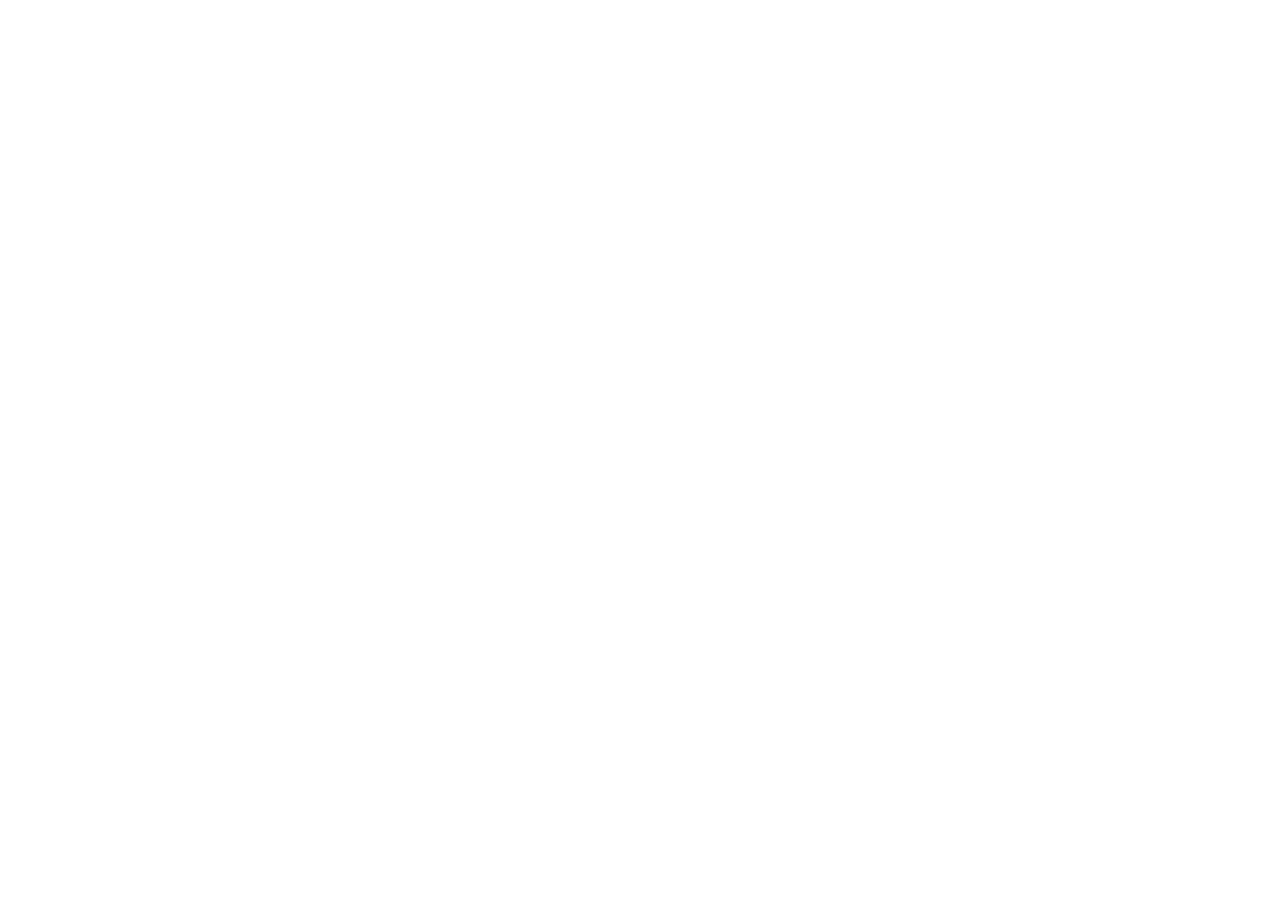
==== projects/01 - basics-variable-data-types-functions/calculator-app/index.html @ 008d30d9 "Added projects first projects subfolders" ====
<!DOCTYPE html>
<html lang="en">
<head>
    <meta charset="UTF-8">
    <meta name="viewport" content="width=device-width, initial-scale=1.0">
    <title>Document</title>
</head>
<body>
    
</body>
</html>
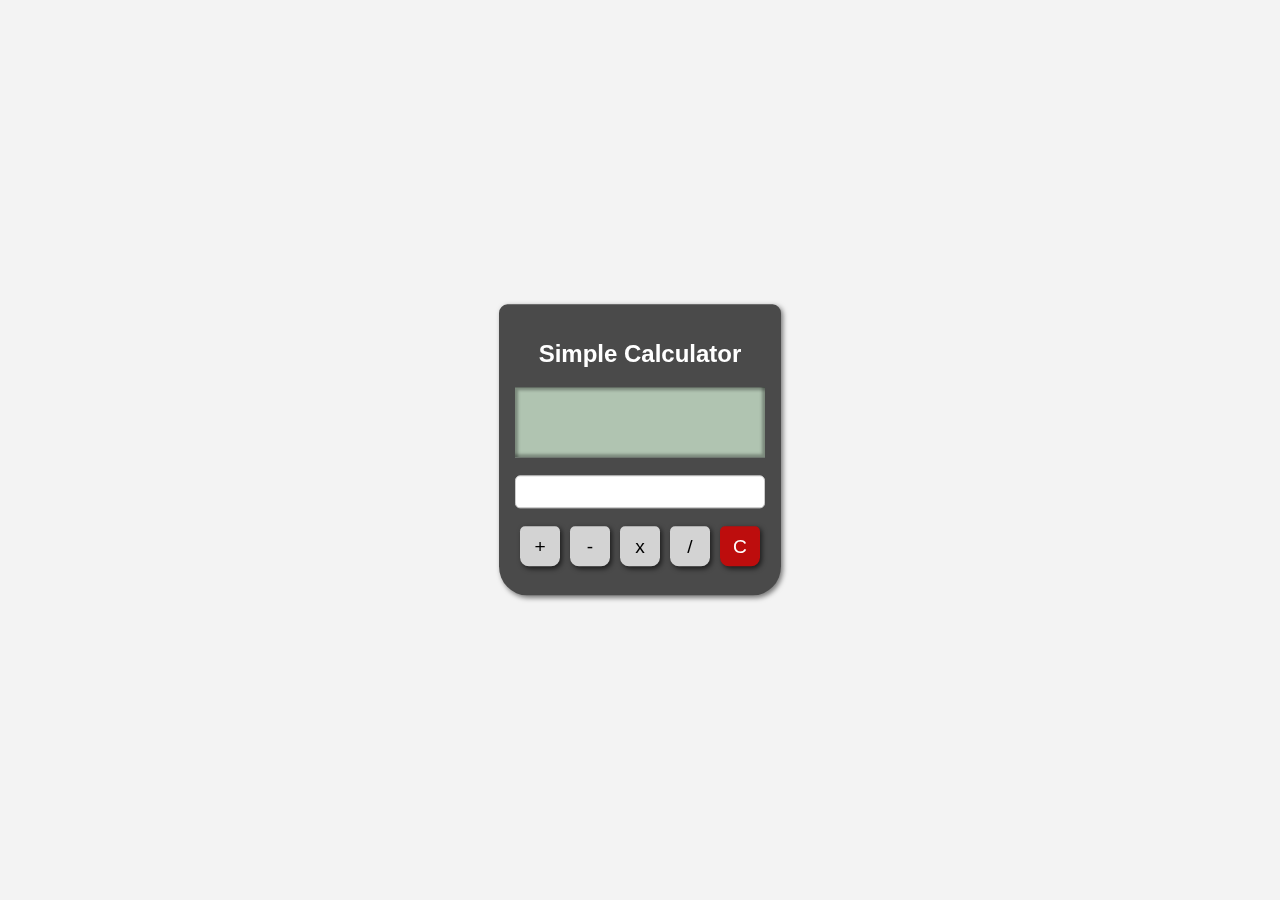
==== commit 74bd9d95: "Finished calculator app" ====
--- a/projects/01 - basics-variable-data-types-functions/calculator-app/index.html
+++ b/projects/01 - basics-variable-data-types-functions/calculator-app/index.html
@@ -3,9 +3,26 @@
 <head>
     <meta charset="UTF-8">
     <meta name="viewport" content="width=device-width, initial-scale=1.0">
-    <title>Document</title>
+    <title>Calculator App - Vanilla Javascript</title>
+    <link rel="stylesheet" href="./assets/styles/style.css">
+    <script src="./assets/scripts/vendor.js" defer></script>
+    <script src="./assets/scripts/app.js" defer></script>
 </head>
 <body>
-    
+    <div class="calculator">
+        <h2 class="calculator-title">Simple Calculator</h2>
+        <div class="calculator-screen">
+            <span class="calculator-screen__calculation"></span>
+            <span class="calculator-screen__result"></span>
+        </div>
+        <input type="number" id="calc-input">
+        <div class="calculator-buttons">
+            <button id="add-btn">+</button>
+            <button id="subtract-btn">-</button>
+            <button id="multiply-btn">x</button>
+            <button id="divide-btn">/</button>
+            <button id="clear-btn">C</button>
+        </div>
+    </div>
 </body>
 </html>--- a/projects/01 - basics-variable-data-types-functions/calculator-app/assets/styles/style.css
+++ b/projects/01 - basics-variable-data-types-functions/calculator-app/assets/styles/style.css
@@ -0,0 +1,120 @@
+*,
+*::before,
+*::after {
+    box-sizing: border-box;
+}
+
+html,
+body {
+    padding: 0;
+    margin: 0;
+    height: 100%;
+    width: 100%;
+}
+
+body {
+    font-family: Helvetica, Arial, sans-serif;
+    background: #f3f3f3;
+}
+
+.calculator {
+    min-width: 16rem;
+    position: fixed;
+    top: 50%;
+    left: 50%;
+    transform: translate(-50%, -50%);
+    padding: 1rem;
+    background: #4a4a4a;
+    box-shadow: 2px 2px 5px rgba(0, 0, 0, 0.5);
+    border-top-left-radius: 3%;
+    border-top-right-radius: 3%;
+    border-bottom-left-radius: 10%;
+    border-bottom-right-radius: 10%;
+}
+
+.calculator-title {
+    color: #fff;
+    text-align: center;
+    margin-bottom: 0.5rem;
+    font-family: 'Segoe UI', Tahoma, Geneva, Verdana, sans-serif;
+}
+
+#calc-input {
+    width: 100%;
+    padding: 8px;
+    margin: 5px 0;
+    border: 1px solid #ccc;
+    border-radius: 5px;
+    box-sizing: border-box;
+}
+
+#calc-input:hover,
+#calc-input:focus {
+    background: #f0f0f0;
+    outline: none;
+}
+
+.calculator-buttons {
+    margin: 0.5rem 0;
+    display: flex;
+    justify-content: space-evenly;
+    align-items: center;
+}
+
+.calculator-buttons button {
+    width: 2.5rem;
+    height: 2.5rem;
+    margin: 0.3125rem;
+    background-color: #d3d3d3;
+    border: none;
+    border-top-left-radius: 5px;
+    border-top-right-radius: 5px;
+    border-bottom-left-radius: 9px;
+    border-bottom-right-radius: 9px;
+    text-align: center;
+    line-height: 2.5rem;
+    font-size: 1.2rem;
+    cursor: pointer;
+    box-shadow: 2px 2px 5px rgba(0, 0, 0, 0.6);
+}
+
+.calculator-buttons button:hover,
+.calculator-buttons button:focus {
+    background-color: #cccccc;
+    outline: none;
+}
+.calculator-buttons button#clear-btn{
+    background: #bd0d0d;
+    color: #fff;
+}
+.calculator-buttons button#clear-btn:hover,
+.calculator-buttons button#clear-btn:focus{
+    background: #af0c0c;
+}
+
+.calculator-screen {
+    margin: 1.2rem 0 0.8rem 0;
+    background: #b0c4b1;
+    box-shadow: inset 3px 3px 3px rgba(0, 0, 0, 0.3),
+        inset -3px -3px 3px rgba(0, 0, 0, 0.3);
+}
+
+.calculator-screen span {
+    display: block;
+    font-family: 'Courier New', Courier, monospace;
+}
+
+.calculator-screen .calculator-screen__calculation {
+    font-size: 1rem;
+    padding: 0.3rem 0;
+    height: 1.6rem;
+    text-align: center;
+}
+
+.calculator-screen .calculator-screen__result {
+    font-size: 2.2rem;
+    padding: 0.3rem;
+    height: 2.8rem;
+    text-align: center;
+    font-weight: bolder;
+}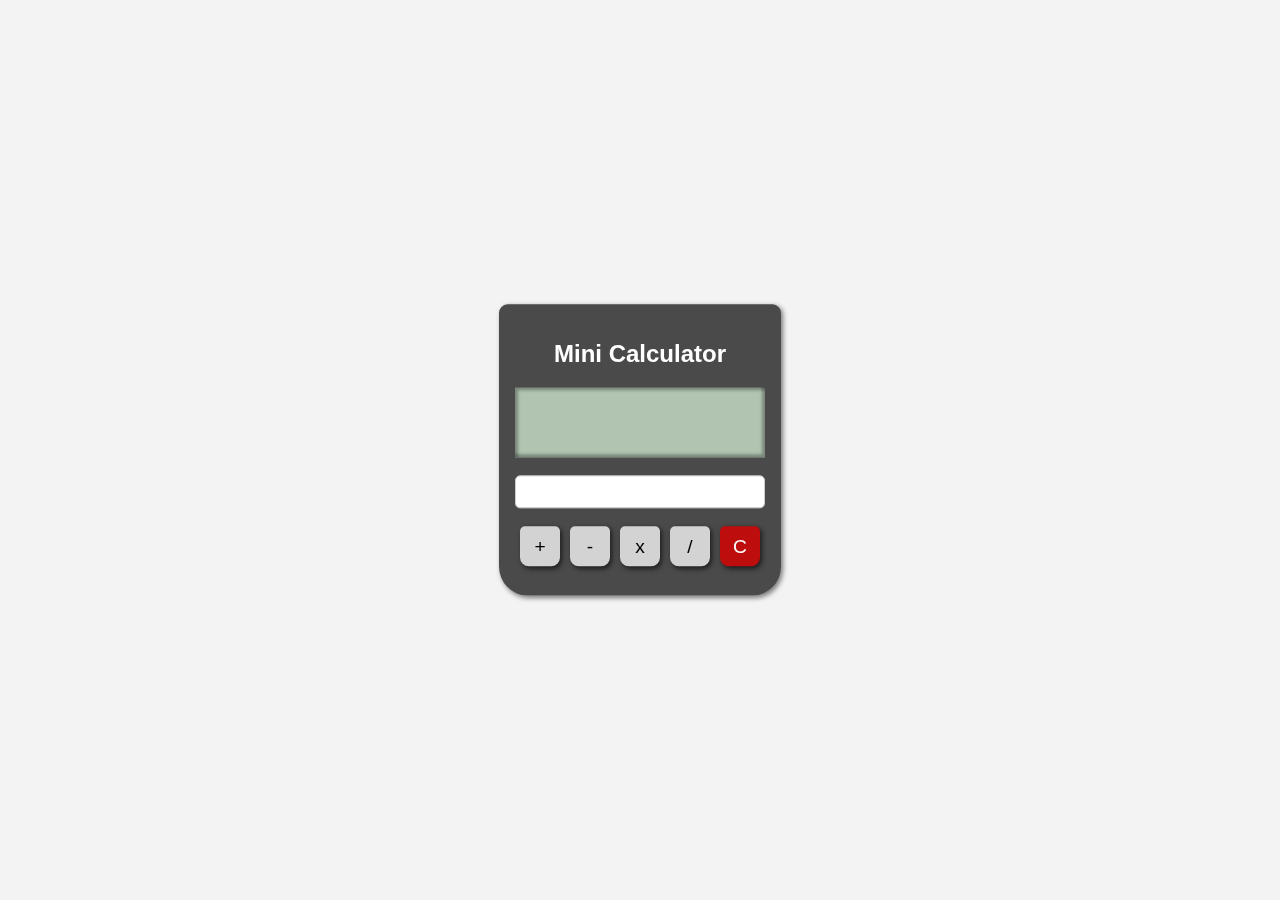
==== commit ce1ae371: "Finished calculator app" ====
--- a/projects/01 - basics-variable-data-types-functions/calculator-app/index.html
+++ b/projects/01 - basics-variable-data-types-functions/calculator-app/index.html
@@ -10,7 +10,7 @@
 </head>
 <body>
     <div class="calculator">
-        <h2 class="calculator-title">Simple Calculator</h2>
+        <h2 class="calculator-title">Mini Calculator</h2>
         <div class="calculator-screen">
             <span class="calculator-screen__calculation"></span>
             <span class="calculator-screen__result"></span>
